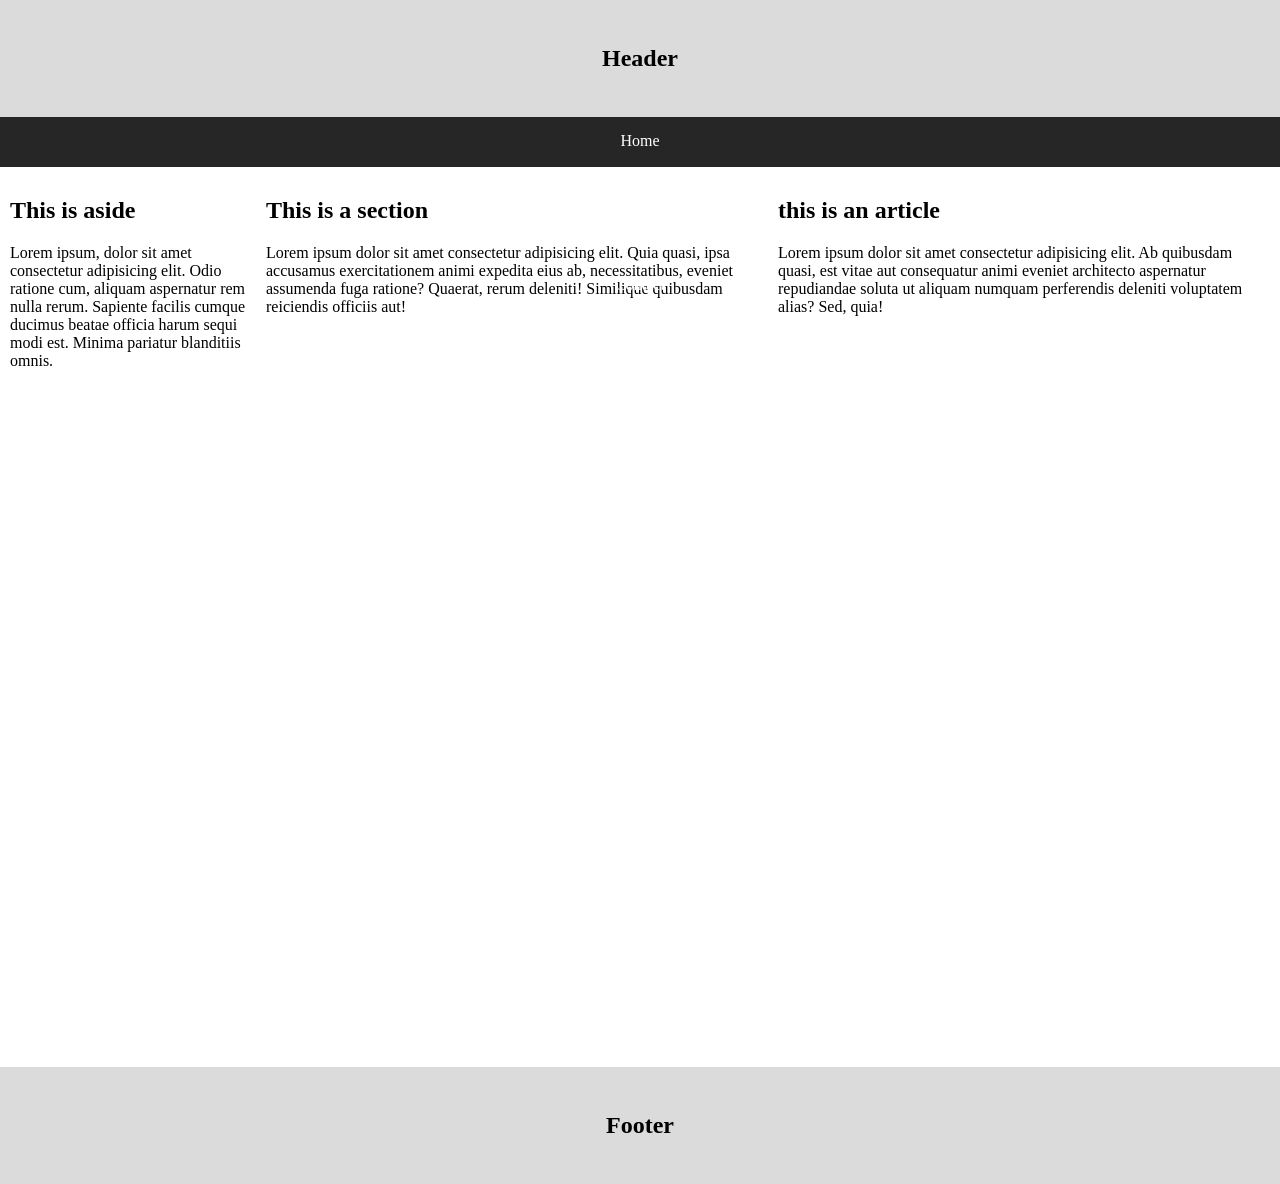
==== index.html @ 3361e315 "src" ====
<!DOCTYPE html>
<html lang="en">
<head>
    <meta charset="UTF-8">
    <meta name="viewport" content="width=device-width, initial-scale=1.0">
    <title>Layout</title>
    <link rel="stylesheet" href="styles.css">
</head>
<body>
    
    <header>
            <h2>Header</h2>
    </header>
    <nav class="navbar">
        <ul>
            <li><a href="">Home</a></li>
            <li><a href="">About</a></li>
            <li><a href="">Products</a></li>
            <li><a href="">Contact</a></li>


        </ul>
    </nav>

    <main>

        <aside>
            <h2>This is aside</h2>
            <p>Lorem ipsum, dolor sit amet consectetur adipisicing elit. Odio ratione cum, aliquam aspernatur rem nulla rerum. Sapiente facilis cumque ducimus beatae officia harum sequi modi est. Minima pariatur blanditiis omnis.</p>
        </aside>
        <section> 
            <h2>This is a section</h2>
            <p>Lorem ipsum dolor sit amet consectetur adipisicing elit. Quia quasi, ipsa accusamus exercitationem animi expedita eius ab, necessitatibus, eveniet assumenda fuga ratione? Quaerat, rerum deleniti! Similique quibusdam reiciendis officiis aut!</p>
        </section>
        <article>
            <h2>this is an article </h2>
            <p>Lorem ipsum dolor sit amet consectetur adipisicing elit. Ab quibusdam quasi, est vitae aut consequatur animi eveniet architecto aspernatur repudiandae soluta ut aliquam numquam perferendis deleniti voluptatem alias? Sed, quia!</p>
        </article>
    </main>

    <footer>
        <h2>Footer</h2>
    </footer>

</body>
</html>
---- styles.css ----
*{
    box-sizing: border-box; /*when we calculate the width all the elements should be aligned*/
}

body{
    margin: 0 ;
}

main{
    height: 100vh;
}

header{
    background-color: hsl(0, 0%, 86%);
    text-align: center;
    padding: 25px;
}

.navbar{
    background-color: hsl(0, 0%, 15%);
    height: 50px;
}

aside{
    width: 20%;
    float: left; /*all other tags can float now that the aside only takes 20%*/
    padding: 10px;
}

article{
    width: 40%;
    float: left;
    padding: 10px;
}

section{
    width: 40%;
    float: left;
    padding: 10px;
}


footer{
    display: block;
    clear: both; /*bc of the float property or something idk*/
    background-color: hsl(0, 0%, 86%);
    text-align: center;
    padding: 25px;
}


.navbar ul{
    list-style-type: none;
    background-color: hsl(0, 0, 25%);
    padding: 0px;
    margin: 0px;
}

.navbar a{
    color: white;
    padding: 15px;
    display: block;
    text-decoration: none;
    text-align: center;
}


@media screen and (max-width:600px){
    aside, section, article{
        width: 100%; /*each will take 100% of the space available*/

    }
}
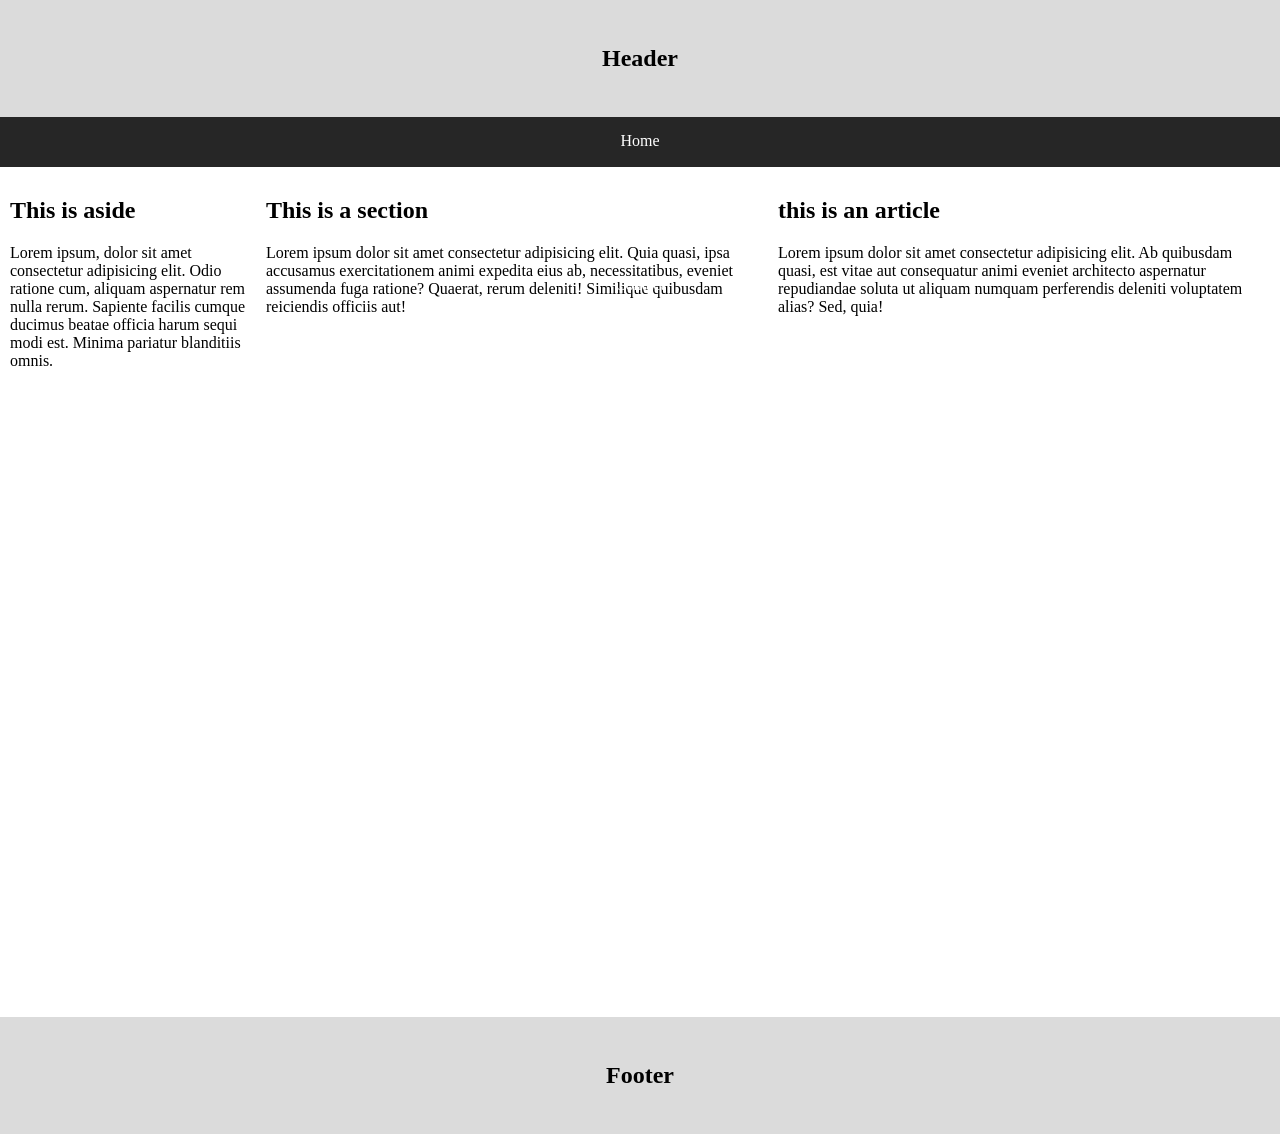
==== commit aa5ac1de: "example plus other" ====
--- a/index.html
+++ b/index.html
@@ -11,18 +11,19 @@
     <header>
             <h2>Header</h2>
     </header>
-    <nav class="navbar">
-        <ul>
-            <li><a href="">Home</a></li>
-            <li><a href="">About</a></li>
-            <li><a href="">Products</a></li>
-            <li><a href="">Contact</a></li>
-
-
-        </ul>
-    </nav>
 
     <main>
+
+        <nav class="navbar">
+            <ul>
+                <li><a href="">Home </a> </li>
+                <li><a href="">About </a> </li>
+                <li><a href="">Products </a> </li>
+                <li><a href="">Contact </a> </li>
+    
+    
+            </ul>
+        </nav>
 
         <aside>
             <h2>This is aside</h2>
--- a/styles.css
+++ b/styles.css
@@ -3,7 +3,7 @@
 }
 
 body{
-    margin: 0 ;
+    margin: 0;
 }
 
 main{
@@ -58,10 +58,14 @@
 
 .navbar a{
     color: white;
+    text-decoration: none;
     padding: 15px;
     display: block;
-    text-decoration: none;
     text-align: center;
+}
+
+.navbar a:hover{
+    background-color: hsl(0, 0, 10%);
 }
 
 
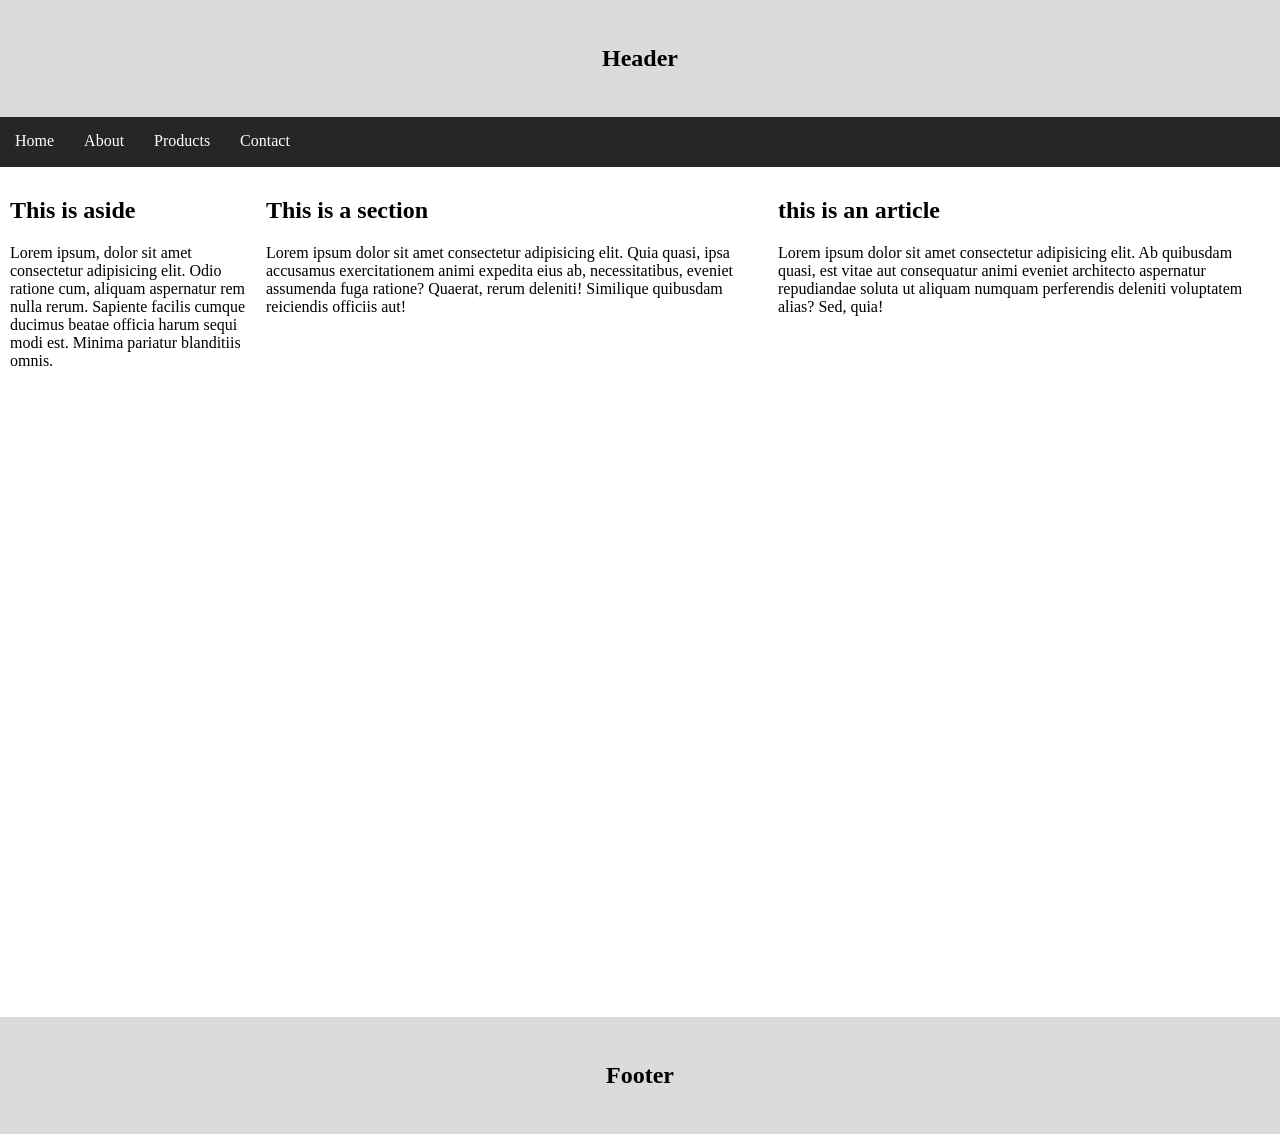
==== commit d7f9f306: "dropdown menu and others" ====
--- a/index.html
+++ b/index.html
@@ -16,10 +16,10 @@
 
         <nav class="navbar">
             <ul>
-                <li><a href="">Home </a> </li>
-                <li><a href="">About </a> </li>
-                <li><a href="">Products </a> </li>
-                <li><a href="">Contact </a> </li>
+                <li><a href="index.html">Home </a> </li>
+                <li><a href="about.html">About </a> </li>
+                <li><a href="products.html">Products </a> </li>
+                <li><a href="contact.html">Contact </a> </li>
     
     
             </ul>
--- a/styles.css
+++ b/styles.css
@@ -54,6 +54,7 @@
     background-color: hsl(0, 0, 25%);
     padding: 0px;
     margin: 0px;
+    overflow: hidden; 
 }
 
 .navbar a{
@@ -65,7 +66,11 @@
 }
 
 .navbar a:hover{
-    background-color: hsl(0, 0, 10%);
+    background-color: hsl(0, 0%, 35%);
+}
+
+.navbar li{
+    float: left;
 }
 
 
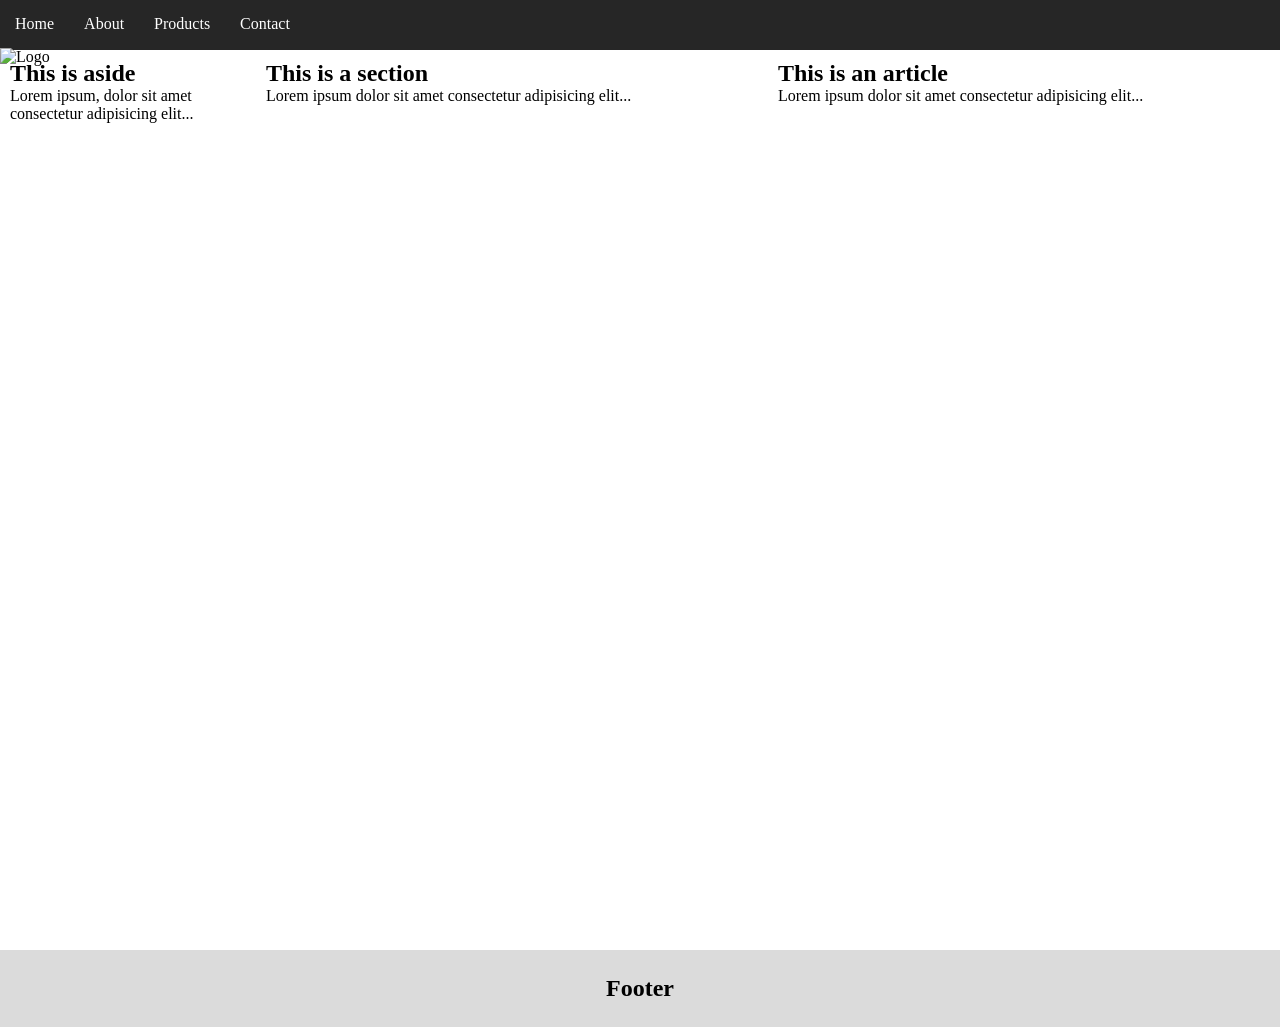
==== commit 035a5ca2: "nav bar and buttons" ====
--- a/index.html
+++ b/index.html
@@ -1,41 +1,42 @@
 <!DOCTYPE html>
 <html lang="en">
+    
 <head>
     <meta charset="UTF-8">
     <meta name="viewport" content="width=device-width, initial-scale=1.0">
     <title>Layout</title>
     <link rel="stylesheet" href="styles.css">
+    <link rel="shortcut icon" type="image/x" href="img/favicon.png">
+
 </head>
+
 <body>
     
     <header>
-            <h2>Header</h2>
+        <nav class="navbar">
+            <ul>
+                <li><a href="index.html">Home</a></li>
+                <li><a href="about.html">About</a></li>
+                <li><a href="products.html">Products</a></li>
+                <li><a href="contact.html">Contact</a></li>
+            </ul>
+            <!-- Image to the right -->
+            <img src="your-image-url.jpg" alt="Logo" class="navbar-img">
+        </nav>
     </header>
 
     <main>
-
-        <nav class="navbar">
-            <ul>
-                <li><a href="index.html">Home </a> </li>
-                <li><a href="about.html">About </a> </li>
-                <li><a href="products.html">Products </a> </li>
-                <li><a href="contact.html">Contact </a> </li>
-    
-    
-            </ul>
-        </nav>
-
         <aside>
             <h2>This is aside</h2>
-            <p>Lorem ipsum, dolor sit amet consectetur adipisicing elit. Odio ratione cum, aliquam aspernatur rem nulla rerum. Sapiente facilis cumque ducimus beatae officia harum sequi modi est. Minima pariatur blanditiis omnis.</p>
+            <p>Lorem ipsum, dolor sit amet consectetur adipisicing elit...</p>
         </aside>
         <section> 
             <h2>This is a section</h2>
-            <p>Lorem ipsum dolor sit amet consectetur adipisicing elit. Quia quasi, ipsa accusamus exercitationem animi expedita eius ab, necessitatibus, eveniet assumenda fuga ratione? Quaerat, rerum deleniti! Similique quibusdam reiciendis officiis aut!</p>
+            <p>Lorem ipsum dolor sit amet consectetur adipisicing elit...</p>
         </section>
         <article>
-            <h2>this is an article </h2>
-            <p>Lorem ipsum dolor sit amet consectetur adipisicing elit. Ab quibusdam quasi, est vitae aut consequatur animi eveniet architecto aspernatur repudiandae soluta ut aliquam numquam perferendis deleniti voluptatem alias? Sed, quia!</p>
+            <h2>This is an article</h2>
+            <p>Lorem ipsum dolor sit amet consectetur adipisicing elit...</p>
         </article>
     </main>
 
@@ -44,4 +45,6 @@
     </footer>
 
 </body>
-</html>+</html>
+
+
--- a/styles.css
+++ b/styles.css
@@ -4,18 +4,20 @@
 
 body{
     margin: 0;
+
 }
 
 main{
     height: 100vh;
+    /*margin-top: 50px;  *//*weird now works without margin*/
 }
-
+/*
 header{
     background-color: hsl(0, 0%, 86%);
     text-align: center;
     padding: 25px;
 }
-
+*/
 .navbar{
     background-color: hsl(0, 0%, 15%);
     height: 50px;
@@ -80,3 +82,55 @@
 
     }
 }
+
+
+/*-------------------------------------------------------*/
+*{
+    margin: 0;
+}
+
+.dropdown{
+    display: inline-block; /*to not activate the hover effect when we are in the header far from the button      */
+    width: 100%;
+    background: black;
+    position: fixed;
+    
+}
+
+.dropdown button{
+    background-color:hsl(0, 2%, 52%);
+    color: white;
+    padding: 10px  15px;
+    border: none;
+    cursor: pointer;
+    
+}
+
+.dropdown a{
+    display: block;
+    color: black;
+    text-decoration: none;
+    padding: 10px 15px;
+}
+
+.dropdown .content{
+    display: none;
+    background-color: hsl(0, 9%, 64%);
+    position: absolute;
+    min-width: 100px;
+    box-shadow: 2px 2px 5px hsla(0, 0%, 0%, 0.8);
+    
+}
+
+.dropdown:hover .content{
+    display: block;
+}
+
+.dropdown:hover button{
+    background-color: hsl(0, 0%, 0%);
+}
+
+.dropdown a:hover{
+    background-color: hsla(0, 94%, 39%, 0.79);
+}
+
